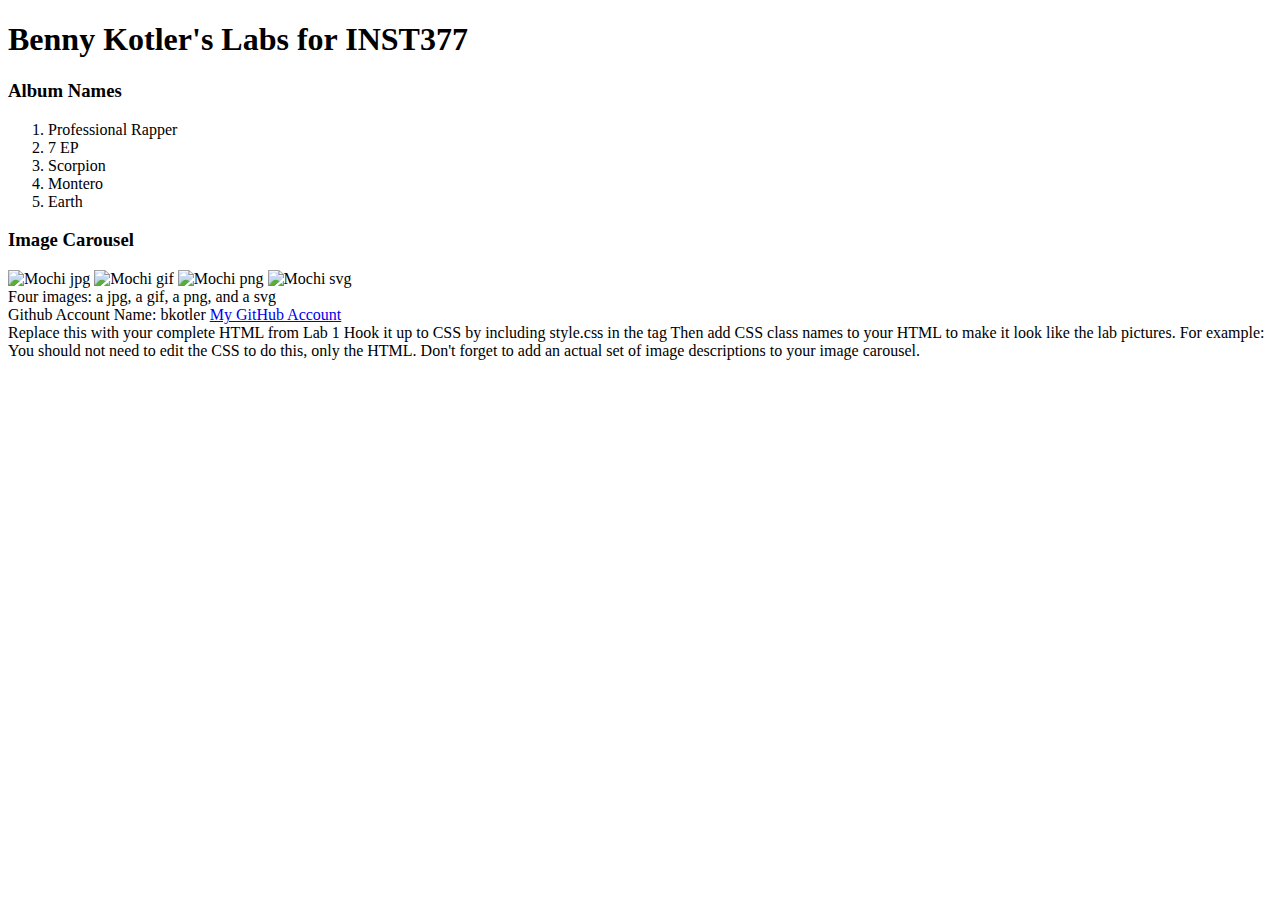
==== client/lab_2/index.html @ d8254f6a "hooked up style sheet" ====
<!DOCTYPE html>
<html lang="en">
  <head>
    <meta charset="UTF-8" />
    <meta http-equiv="X-UA-Compatible" content="IE=edge" />
    <meta name="viewport" content="width=device-width, initial-scale=1.0" />
    <title>Benny Kotler's Labs</title>
    <link rel="stylesheet" href="style.css">
  </head>
  <body>
    <div>
        <!-- wrapper -->
      <header><h1>Benny Kotler's Labs for INST377</h1></header>
      <div>
        <!-- container -->
        <div>
            <!-- left inputs -->
          <h3>Album Names</h3>
          <ol>
            <li>Professional Rapper</li>
            <li>7 EP</li>
            <li>Scorpion</li>
            <li>Montero</li>
            <li>Earth</li>
          </ol>
        </div>
        <div> <!-- right side -->
          <h3>Image Carousel</h3>
          <div> <!-- images box -->
            <img src="images/mochi.jpg" alt="Mochi jpg" />
            <img src="images/mochi.gif" alt="Mochi gif" />
            <img src="images/mochi.png" alt="Mochi png" />
            <img src="images/mochi.svg" alt="Mochi svg" />
          </div>
          <div>
            <!-- description box -->
            Four images: a jpg, a gif, a png, and a svg</div>
        </div>
      </div>
    </div>
    <footer>
      Github Account Name: bkotler
      <a
        href="http://github.com/bkotler/"
        target="_blank"
        rel="noopener noreferrer"
        >My GitHub Account</a
      >
    </footer>
  </body>
</html>

Replace this with your complete HTML from Lab 1

Hook it up to CSS by including style.css in the <head> tag

Then add CSS class names to your HTML to make it look like the lab pictures.
For example: <div class="selector">

You should not need to edit the CSS to do this, only the HTML.

Don't forget to add an actual set of image descriptions to your image carousel.
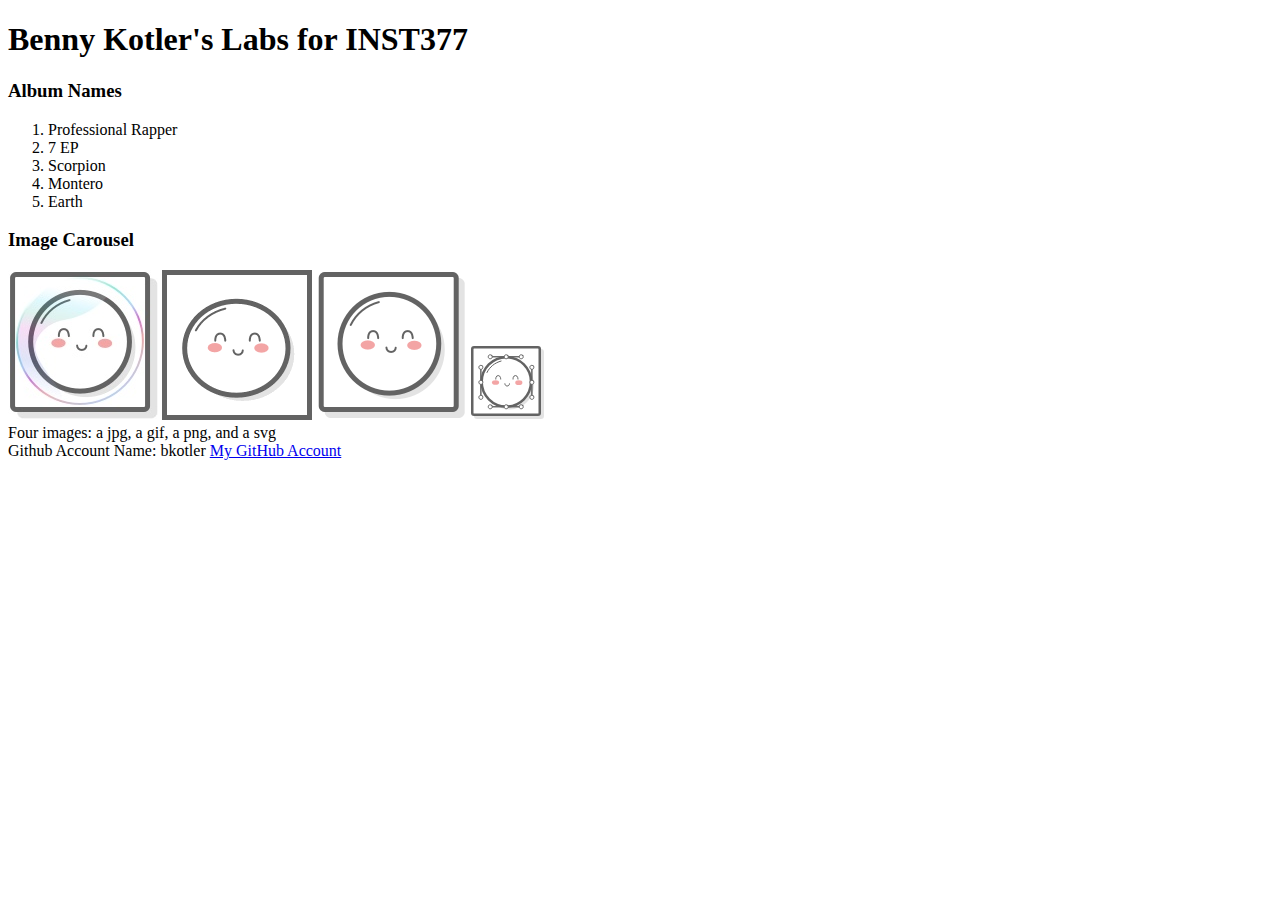
==== commit 7c85e7ba: "Completed Lab 2" ====
--- a/client/lab_2/index.html
+++ b/client/lab_2/index.html
@@ -8,15 +8,15 @@
     <link rel="stylesheet" href="style.css">
   </head>
   <body>
-    <div>
+    <div class="wrapper">
         <!-- wrapper -->
-      <header><h1>Benny Kotler's Labs for INST377</h1></header>
-      <div>
+      <header class="header"><h1>Benny Kotler's Labs for INST377</h1></header>
+      <div class="container">
         <!-- container -->
-        <div>
+        <div class="left_section box">
             <!-- left inputs -->
           <h3>Album Names</h3>
-          <ol>
+          <ol class="box">
             <li>Professional Rapper</li>
             <li>7 EP</li>
             <li>Scorpion</li>
@@ -24,7 +24,7 @@
             <li>Earth</li>
           </ol>
         </div>
-        <div> <!-- right side -->
+        <div class="right_section box"> <!-- right side -->
           <h3>Image Carousel</h3>
           <div> <!-- images box -->
             <img src="images/mochi.jpg" alt="Mochi jpg" />
@@ -32,13 +32,13 @@
             <img src="images/mochi.png" alt="Mochi png" />
             <img src="images/mochi.svg" alt="Mochi svg" />
           </div>
-          <div>
+          <div class="box">
             <!-- description box -->
             Four images: a jpg, a gif, a png, and a svg</div>
         </div>
       </div>
     </div>
-    <footer>
+    <footer class="footer">
       Github Account Name: bkotler
       <a
         href="http://github.com/bkotler/"
@@ -49,14 +49,3 @@
     </footer>
   </body>
 </html>
-
-Replace this with your complete HTML from Lab 1
-
-Hook it up to CSS by including style.css in the <head> tag
-
-Then add CSS class names to your HTML to make it look like the lab pictures.
-For example: <div class="selector">
-
-You should not need to edit the CSS to do this, only the HTML.
-
-Don't forget to add an actual set of image descriptions to your image carousel.